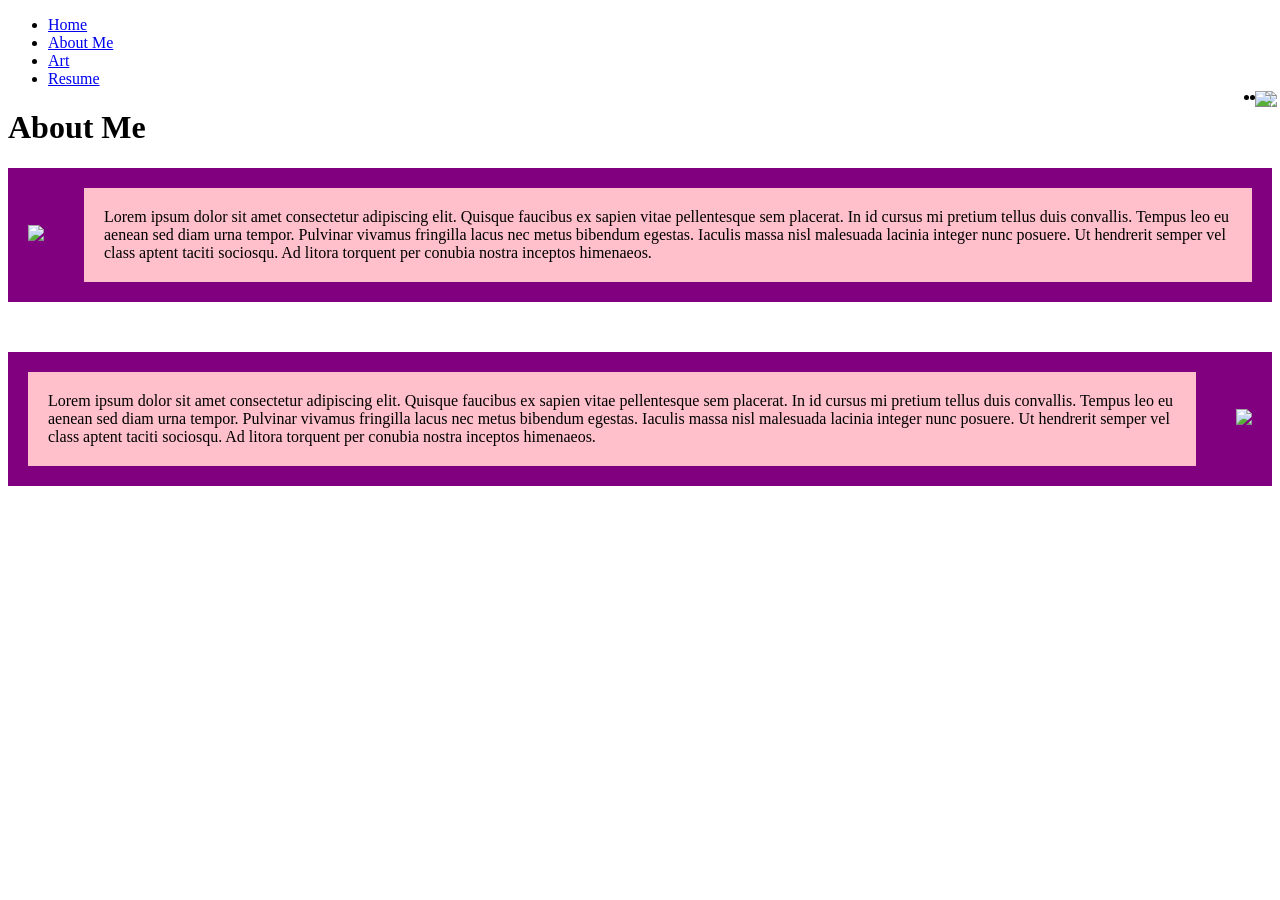
==== aboutme.html @ c6b48cbd "1" ====
<!DOCTYPE html>
<html>
  <head>
    <meta charset="utf-8" />
    <title>Final Project - About Me</title>
    <link href="style.css" rel="stylesheet" type="text/css" />

    <style>
      /* Styling Only Related To THIS Page */
      .parent-flex {
        display: flex;
        background-color: purple;
        align-items: center;
        justify-content: space-around;
        margin-bottom: 50px;
      }

      .parent-flex img {
        width: 150px;
        padding: 20px;
      }
      .child-flex p {
        background-color: pink;
        padding: 20px;
        margin: 20px;
      }
    </style>
  </head>
  <body>
    <!-- ⬆⬆⬆⬆ Nav Bar -->
    <ul>
      <li><a href="index.html">Home</a></li>
      <li><a class="active" href="aboutme.html">About Me</a></li>
      <li><a href="art.html">Art</a></li>
      <li><a href="resume.html">Resume</a></li>
      <li style="float: right">
        <a target="_blank" href=""
          ><img
            src="https://www.getfocused.no/wp-content/uploads/2022/09/White-YouTube-Logo-Transparent.png"
            style="width: 25px; margin: -5px"
        /></a>
      </li>
      <li style="float: right">
        <a target="_blank" href=""
          ><img
            src="https://img.icons8.com/win10/512/FFFFFF/instagram-new.png"
            style="width: 25px; margin: -5px"
        /></a>
      </li>
    </ul>

    <!-- ⬇⬇⬇⬇⬇⬇ Main Page Content -->
    <h1>About Me</h1>
    <div class="parent-flex">
      <div class="child-flex">
        <img
          src="images/HeartIcons.jpeg"
        />
      </div>
      <div class="child-flex">
        <p>
          Lorem ipsum dolor sit amet consectetur adipiscing elit. Quisque
          faucibus ex sapien vitae pellentesque sem placerat. In id cursus mi
          pretium tellus duis convallis. Tempus leo eu aenean sed diam urna
          tempor. Pulvinar vivamus fringilla lacus nec metus bibendum egestas.
          Iaculis massa nisl malesuada lacinia integer nunc posuere. Ut
          hendrerit semper vel class aptent taciti sociosqu. Ad litora torquent
          per conubia nostra inceptos himenaeos.
        </p>
      </div>
    </div>
    <div class="parent-flex">
      <div class="child-flex">
        <p>
          Lorem ipsum dolor sit amet consectetur adipiscing elit. Quisque
          faucibus ex sapien vitae pellentesque sem placerat. In id cursus mi
          pretium tellus duis convallis. Tempus leo eu aenean sed diam urna
          tempor. Pulvinar vivamus fringilla lacus nec metus bibendum egestas.
          Iaculis massa nisl malesuada lacinia integer nunc posuere. Ut
          hendrerit semper vel class aptent taciti sociosqu. Ad litora torquent
          per conubia nostra inceptos himenaeos.
        </p>
      </div>
      <div class="child-flex">
        <img
          src="images/VibeyTunes.png"
        />
      </div>
    </div>
  </body>
</html>
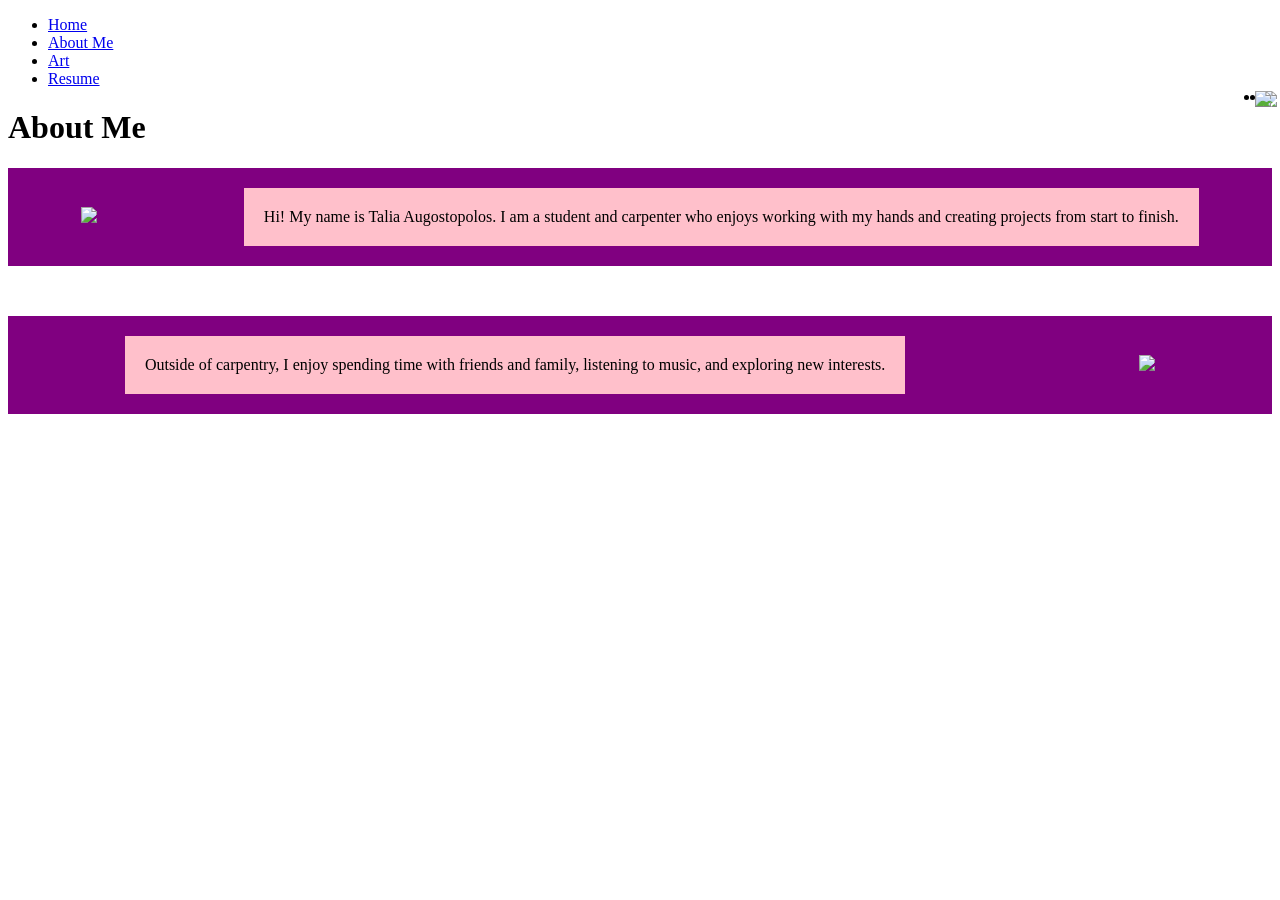
==== commit 6f6ef111: "2" ====
--- a/aboutme.html
+++ b/aboutme.html
@@ -19,6 +19,7 @@
         width: 150px;
         padding: 20px;
       }
+
       .child-flex p {
         background-color: pink;
         padding: 20px;
@@ -26,6 +27,7 @@
       }
     </style>
   </head>
+
   <body>
     <!-- ⬆⬆⬆⬆ Nav Bar -->
     <ul>
@@ -33,59 +35,55 @@
       <li><a class="active" href="aboutme.html">About Me</a></li>
       <li><a href="art.html">Art</a></li>
       <li><a href="resume.html">Resume</a></li>
+
       <li style="float: right">
-        <a target="_blank" href=""
-          ><img
+        <a target="_blank" href="">
+          <img
             src="https://www.getfocused.no/wp-content/uploads/2022/09/White-YouTube-Logo-Transparent.png"
             style="width: 25px; margin: -5px"
-        /></a>
+          />
+        </a>
       </li>
+
       <li style="float: right">
-        <a target="_blank" href=""
-          ><img
+        <a target="_blank" href="">
+          <img
             src="https://img.icons8.com/win10/512/FFFFFF/instagram-new.png"
             style="width: 25px; margin: -5px"
-        /></a>
+          />
+        </a>
       </li>
     </ul>
 
     <!-- ⬇⬇⬇⬇⬇⬇ Main Page Content -->
+
     <h1>About Me</h1>
+
     <div class="parent-flex">
       <div class="child-flex">
-        <img
-          src="images/HeartIcons.jpeg"
-        />
+        <img src="images/HeartIcons.jpeg" />
       </div>
+
       <div class="child-flex">
         <p>
-          Lorem ipsum dolor sit amet consectetur adipiscing elit. Quisque
-          faucibus ex sapien vitae pellentesque sem placerat. In id cursus mi
-          pretium tellus duis convallis. Tempus leo eu aenean sed diam urna
-          tempor. Pulvinar vivamus fringilla lacus nec metus bibendum egestas.
-          Iaculis massa nisl malesuada lacinia integer nunc posuere. Ut
-          hendrerit semper vel class aptent taciti sociosqu. Ad litora torquent
-          per conubia nostra inceptos himenaeos.
+          Hi! My name is Talia Augostopolos. I am a student and 
+          carpenter who enjoys working with my hands and creating projects from
+          start to finish. 
         </p>
       </div>
     </div>
+
     <div class="parent-flex">
       <div class="child-flex">
         <p>
-          Lorem ipsum dolor sit amet consectetur adipiscing elit. Quisque
-          faucibus ex sapien vitae pellentesque sem placerat. In id cursus mi
-          pretium tellus duis convallis. Tempus leo eu aenean sed diam urna
-          tempor. Pulvinar vivamus fringilla lacus nec metus bibendum egestas.
-          Iaculis massa nisl malesuada lacinia integer nunc posuere. Ut
-          hendrerit semper vel class aptent taciti sociosqu. Ad litora torquent
-          per conubia nostra inceptos himenaeos.
+          Outside of carpentry, I enjoy spending time with friends and family,
+          listening to music, and exploring new interests. 
         </p>
       </div>
+
       <div class="child-flex">
-        <img
-          src="images/VibeyTunes.png"
-        />
+        <img src="images/VibeyTunes.png" />
       </div>
     </div>
   </body>
-</html>
+</html>
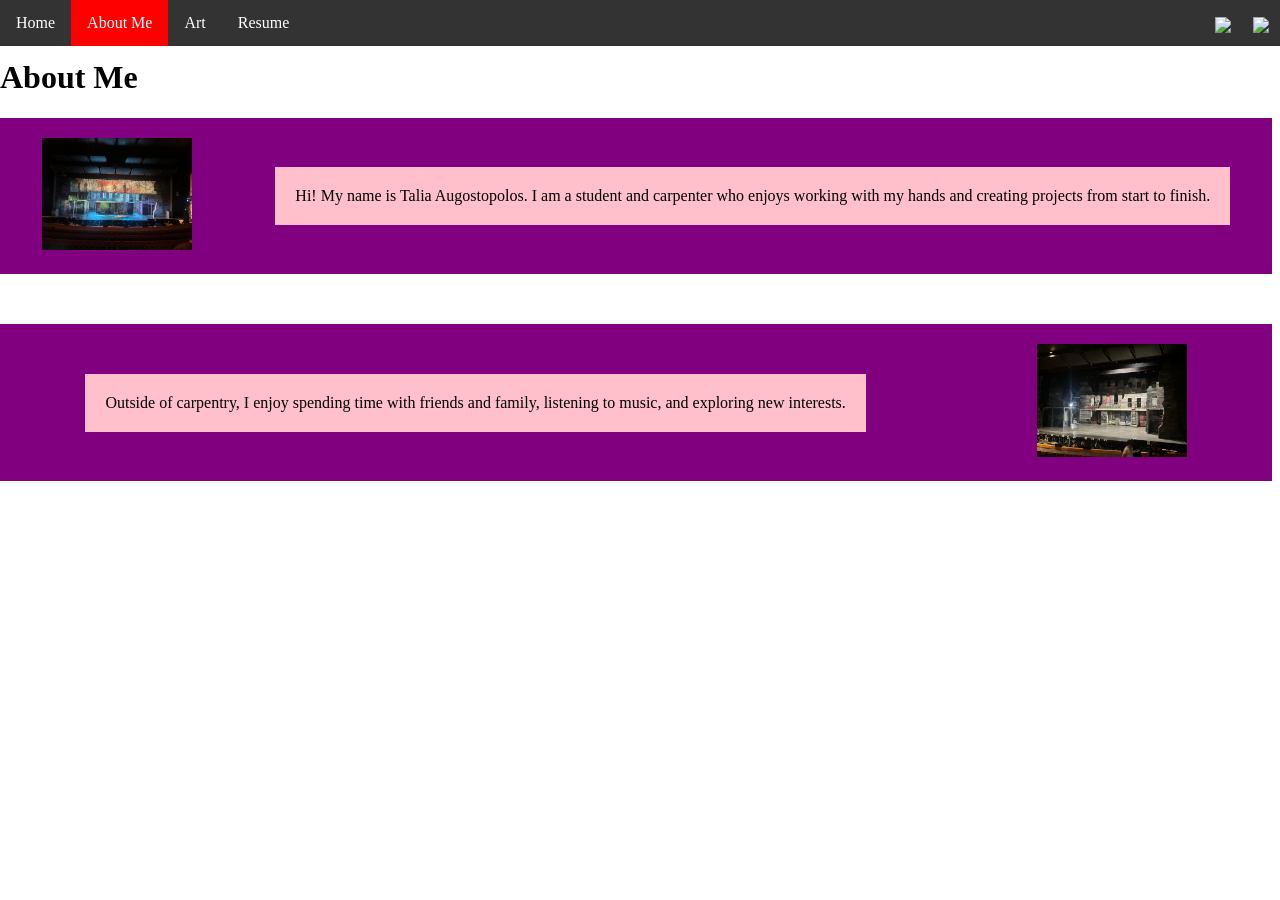
==== commit b6998f26: "addpics" ====
--- a/aboutme.html
+++ b/aboutme.html
@@ -61,7 +61,7 @@
 
     <div class="parent-flex">
       <div class="child-flex">
-        <img src="images/HeartIcons.jpeg" />
+        <img src="images/pic1.jpeg" />
       </div>
 
       <div class="child-flex">
@@ -82,7 +82,7 @@
       </div>
 
       <div class="child-flex">
-        <img src="images/VibeyTunes.png" />
+        <img src="images/pic2.jpeg" />
       </div>
     </div>
   </body>
--- a/style.css
+++ b/style.css
@@ -0,0 +1,44 @@
+/* Styling Only Related To ALL Pages */
+
+body {
+  padding-top: 30px;
+  margin-left: 0px;
+}
+/* ⬆⬆⬆⬆ Nav Bar Styling 
+~~~~~ Taken From: 
+https://www.w3schools.com/css/css_navbar_horizontal.asp */
+ul {
+  list-style-type: none;
+  margin: 0;
+  padding: 0;
+  overflow: hidden;
+  background-color: #333333;
+  position: fixed;
+  top: 0;
+  width: 100%;
+  z-index: 999;
+}
+
+li {
+  float: left;
+}
+
+li a {
+  display: block;
+  color: white;
+  text-align: center;
+  padding: 14px 16px;
+  text-decoration: none;
+}
+
+li a:hover:not(.active) {
+  background-color: blue;
+}
+
+.active {
+  background-color: red;
+}
+
+h1 {
+  width: 100%;
+}
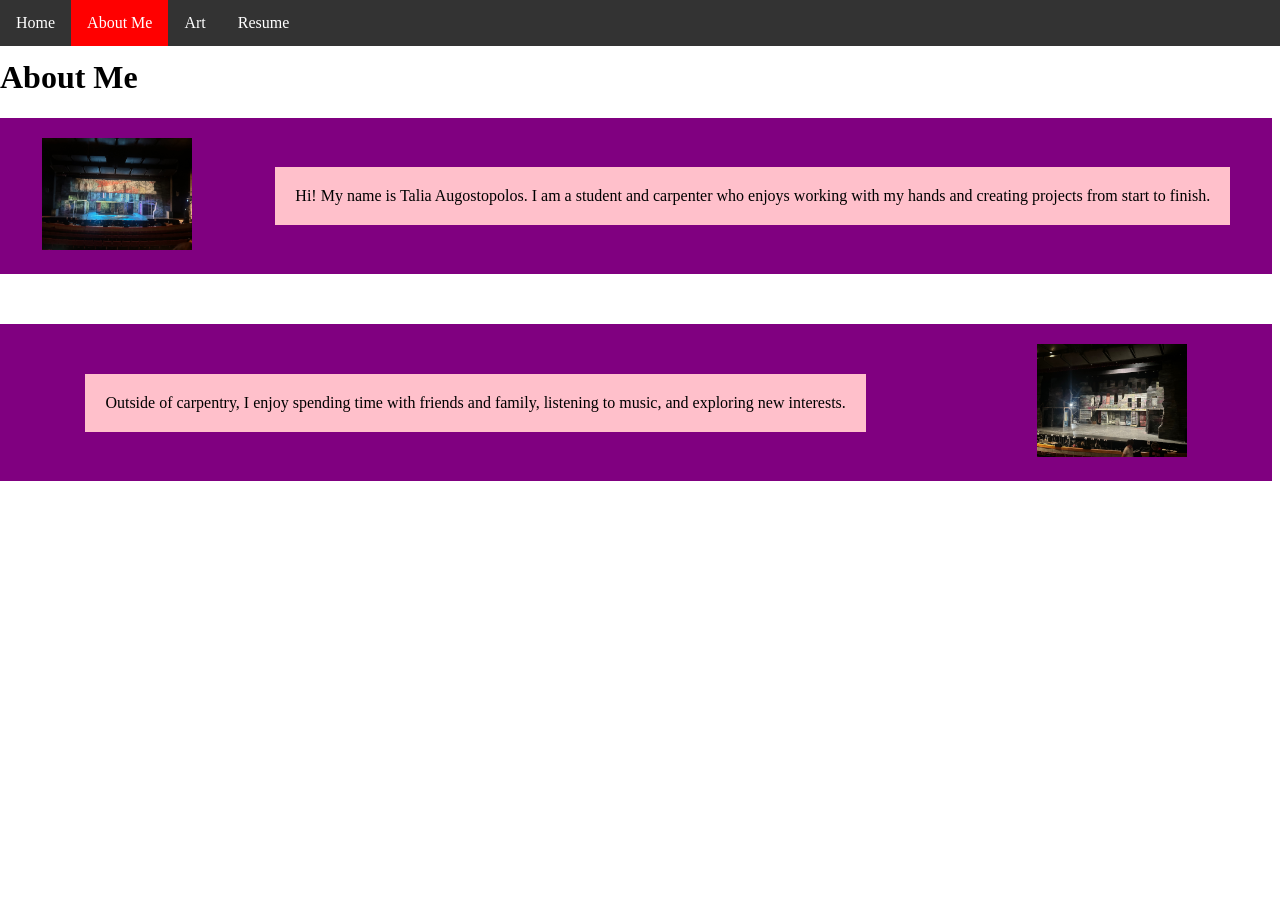
==== commit bd6d0c37: "remove nav" ====
--- a/aboutme.html
+++ b/aboutme.html
@@ -36,23 +36,7 @@
       <li><a href="art.html">Art</a></li>
       <li><a href="resume.html">Resume</a></li>
 
-      <li style="float: right">
-        <a target="_blank" href="">
-          <img
-            src="https://www.getfocused.no/wp-content/uploads/2022/09/White-YouTube-Logo-Transparent.png"
-            style="width: 25px; margin: -5px"
-          />
-        </a>
-      </li>
-
-      <li style="float: right">
-        <a target="_blank" href="">
-          <img
-            src="https://img.icons8.com/win10/512/FFFFFF/instagram-new.png"
-            style="width: 25px; margin: -5px"
-          />
-        </a>
-      </li>
+      
     </ul>
 
     <!-- ⬇⬇⬇⬇⬇⬇ Main Page Content -->
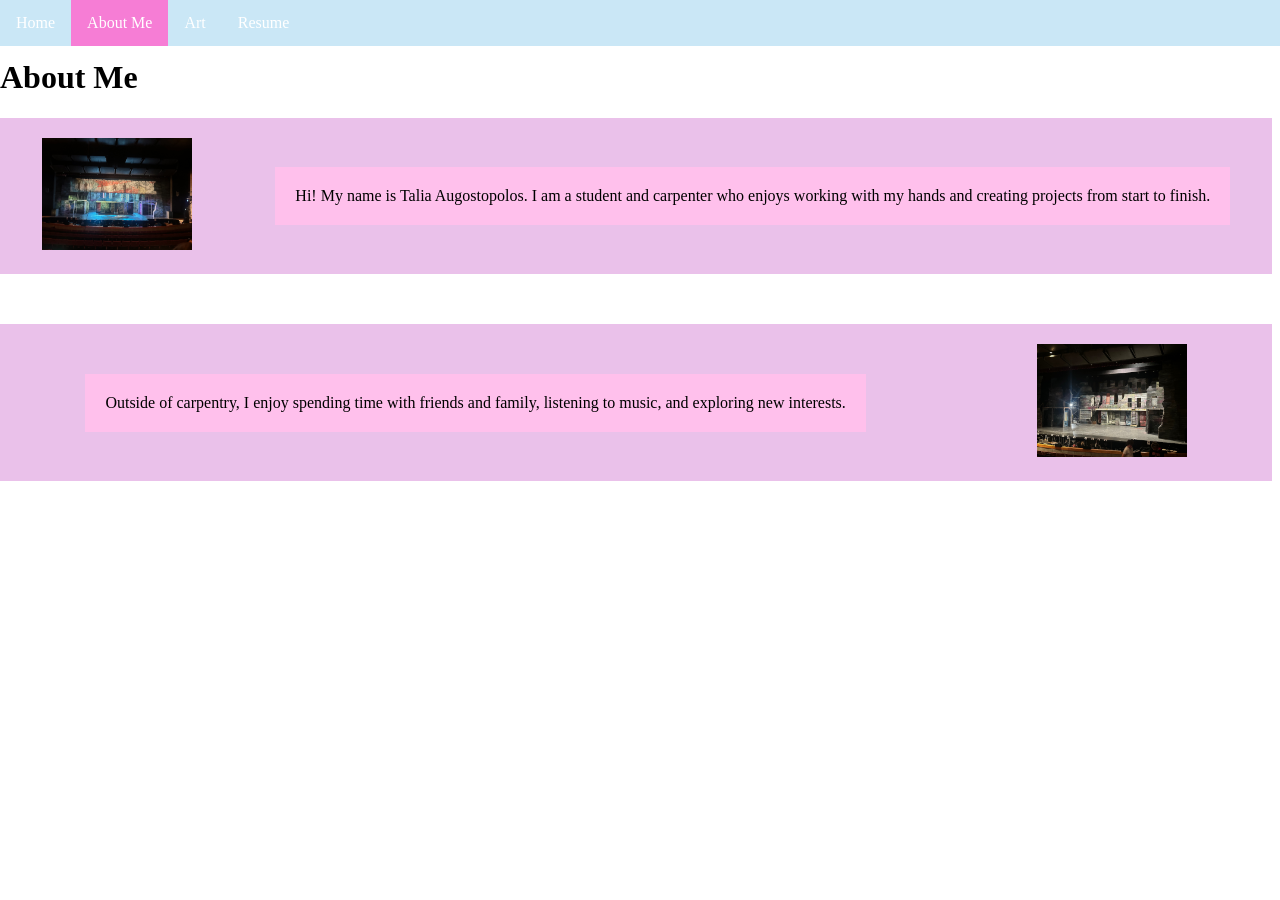
==== commit 16b15156: "um" ====
--- a/aboutme.html
+++ b/aboutme.html
@@ -9,7 +9,7 @@
       /* Styling Only Related To THIS Page */
       .parent-flex {
         display: flex;
-        background-color: purple;
+        background-color: rgb(234, 193, 234);
         align-items: center;
         justify-content: space-around;
         margin-bottom: 50px;
@@ -21,7 +21,7 @@
       }
 
       .child-flex p {
-        background-color: pink;
+        background-color: rgb(255, 192, 236);
         padding: 20px;
         margin: 20px;
       }
--- a/style.css
+++ b/style.css
@@ -12,7 +12,7 @@
   margin: 0;
   padding: 0;
   overflow: hidden;
-  background-color: #333333;
+  background-color: #cae7f6;
   position: fixed;
   top: 0;
   width: 100%;
@@ -32,11 +32,11 @@
 }
 
 li a:hover:not(.active) {
-  background-color: blue;
+  background-color: rgb(248, 194, 112);
 }
 
 .active {
-  background-color: red;
+  background-color: rgb(246, 125, 213);
 }
 
 h1 {
